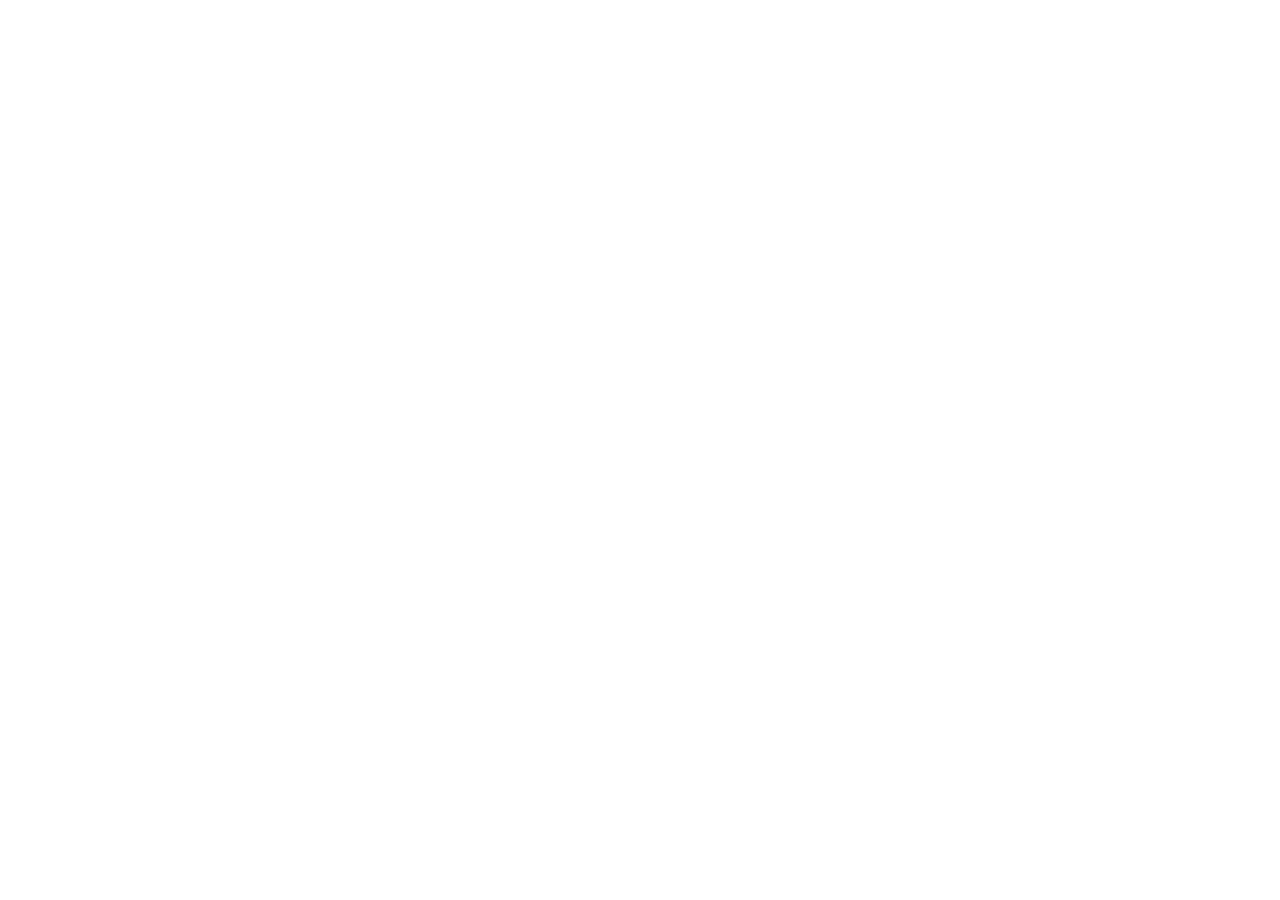
==== index.html @ 19211bac "Updates" ====
<!doctype html>
<html lang="en">
  <head>
    <meta charset="UTF-8" />
    <link rel="icon" type="image/svg+xml" href="/brazilvstheworld-beta/favicon.svg" />
    <meta name="viewport" content="width=device-width, initial-scale=1.0" />
    <title>Brasil vs O Mundo</title>
    <script type="module" crossorigin src="/brazilvstheworld-beta/assets/index-DKfH7GJt.js"></script>
    <link rel="stylesheet" crossorigin href="/brazilvstheworld-beta/assets/index-D_eFrN_8.css">
  </head>
  <body>
    <div id="root"></div>
    <script>
      // Restore the real path from a 404.html redirect (see public/404.html)
      // before React Router mounts, so it sees the URL the user actually
      // asked for instead of "/".
      ;(function () {
        var redirect = new URLSearchParams(window.location.search).get('redirect')
        if (redirect) window.history.replaceState(null, '', redirect)
      })()
    </script>
  </body>
</html>
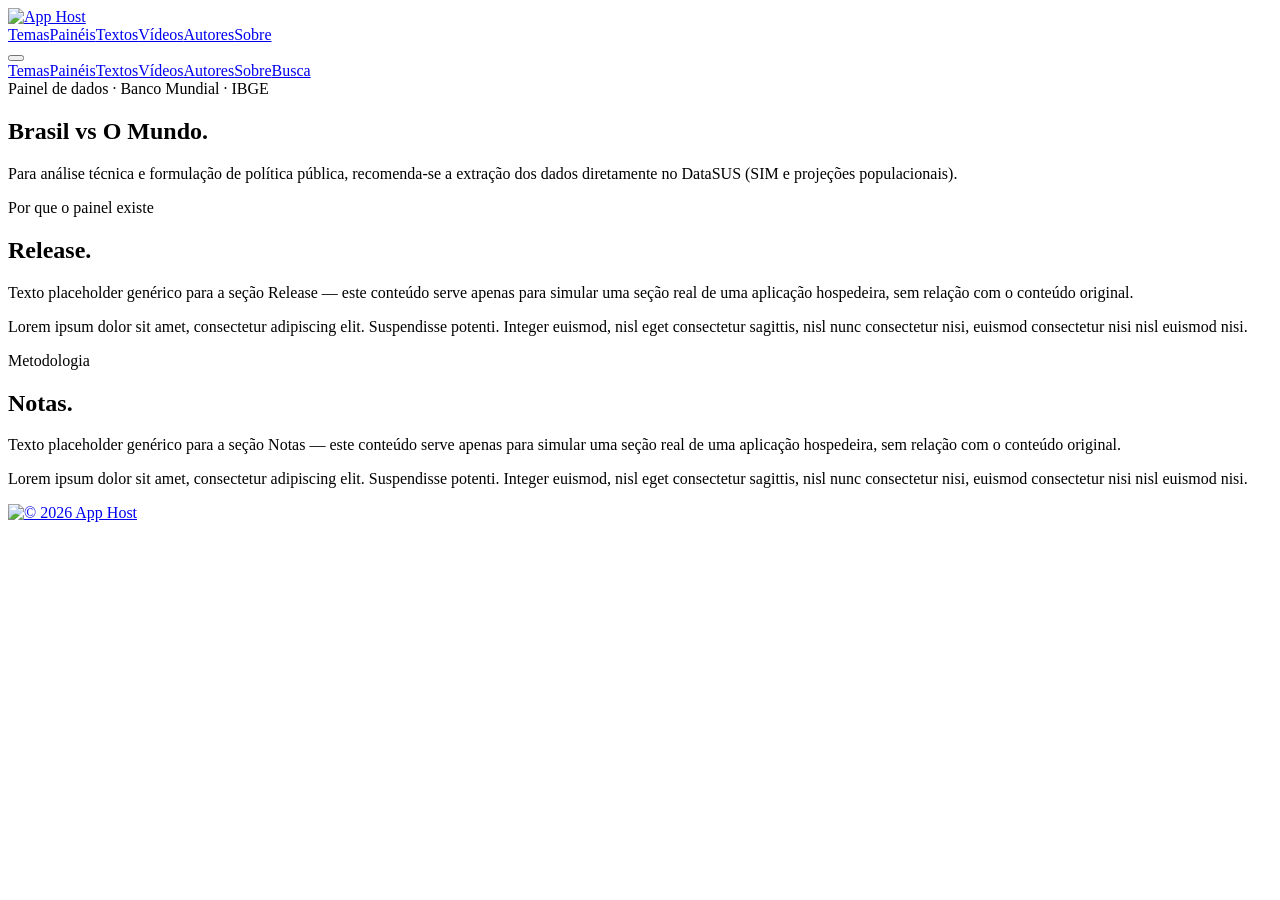
==== commit 14544e74: "Updates" ====
--- a/index.html
+++ b/index.html
@@ -1,23 +1,507 @@
-<!doctype html>
-<html lang="en">
-  <head>
-    <meta charset="UTF-8" />
-    <link rel="icon" type="image/svg+xml" href="/brazilvstheworld-beta/favicon.svg" />
-    <meta name="viewport" content="width=device-width, initial-scale=1.0" />
+<!DOCTYPE html>
+<html lang="pt-BR" class="scroll-smooth">
+
+<head>
+    <meta charset="utf-8">
+    <meta name="viewport" content="width=device-width,initial-scale=1">
+    <link rel="icon" type="image/svg+xml" href="/brazilvstheworld-beta/embed/favicon.svg">
+    <link rel="icon" href="/brazilvstheworld-beta/embed/favicon.ico" sizes="32x32">
+    <link rel="apple-touch-icon" href="/brazilvstheworld-beta/embed/apple-touch-icon.png">
+    <meta name="generator" content="Astro v7.3.4">
+    <style>
+        @font-face {
+            font-family: Sora-d653d735b6630126;
+            src: url("/brazilvstheworld-beta/embed/_astro/fonts/fb204196c2aed93f.woff2") format("woff2");
+            font-display: swap;
+            unicode-range: U+0100-02BA, U+02BD-02C5, U+02C7-02CC, U+02CE-02D7, U+02DD-02FF, U+0304, U+0308, U+0329, U+1D00-1DBF, U+1E00-1E9F, U+1EF2-1EFF, U+2020, U+20A0-20AB, U+20AD-20C4, U+2113, U+2C60-2C7F, U+A720-A7FF;
+            font-weight: 100 800;
+            font-style: normal;
+        }
+
+        @font-face {
+            font-family: Sora-d653d735b6630126;
+            src: url("/brazilvstheworld-beta/embed/_astro/fonts/92041d1f7f50b699.woff2") format("woff2");
+            font-display: swap;
+            unicode-range: U+0000-00FF, U+0131, U+0152-0153, U+02BB-02BC, U+02C6, U+02DA, U+02DC, U+0304, U+0308, U+0329, U+2000-206F, U+20AC, U+2122, U+2191, U+2193, U+2212, U+2215, U+FEFF, U+FFFD;
+            font-weight: 100 800;
+            font-style: normal;
+        }
+
+        @font-face {
+            font-family: "Sora-d653d735b6630126 fallback: Arial";
+            src: local("Arial");
+            font-display: swap;
+            font-weight: 100 800;
+            font-style: normal;
+            size-adjust: 170.9284%;
+            ascent-override: 56.7489%;
+            descent-override: 16.9662%;
+            line-gap-override: 0%;
+        }
+
+        @font-face {
+            font-family: "Sora-d653d735b6630126 fallback: Arial";
+            src: local("Arial");
+            font-display: swap;
+            font-weight: 100 800;
+            font-style: normal;
+            size-adjust: 170.9284%;
+            ascent-override: 56.7489%;
+            descent-override: 16.9662%;
+            line-gap-override: 0%;
+        }
+
+        :root {
+            --font-sora: Sora-d653d735b6630126, "Sora-d653d735b6630126 fallback: Arial", system-ui, sans-serif;
+        }
+    </style>
+    <link rel="preload" href="/brazilvstheworld-beta/embed/_astro/fonts/92041d1f7f50b699.woff2" as="font"
+        type="font/woff2" crossorigin>
+    <style>
+        @font-face {
+            font-family: "Roboto Condensed-7367e5fb0e721d7f";
+            src: url("/brazilvstheworld-beta/embed/_astro/fonts/232f19b13179eff2.woff2") format("woff2");
+            font-display: swap;
+            unicode-range: U+0460-052F, U+1C80-1C8A, U+20B4, U+2DE0-2DFF, U+A640-A69F, U+FE2E-FE2F;
+            font-weight: 300 900;
+            font-style: italic;
+        }
+
+        @font-face {
+            font-family: "Roboto Condensed-7367e5fb0e721d7f";
+            src: url("/brazilvstheworld-beta/embed/_astro/fonts/c723ef1ad5bcbb5d.woff2") format("woff2");
+            font-display: swap;
+            unicode-range: U+0301, U+0400-045F, U+0490-0491, U+04B0-04B1, U+2116;
+            font-weight: 300 900;
+            font-style: italic;
+        }
+
+        @font-face {
+            font-family: "Roboto Condensed-7367e5fb0e721d7f";
+            src: url("/brazilvstheworld-beta/embed/_astro/fonts/babb20ca723d675f.woff2") format("woff2");
+            font-display: swap;
+            unicode-range: U+1F00-1FFF;
+            font-weight: 300 900;
+            font-style: italic;
+        }
+
+        @font-face {
+            font-family: "Roboto Condensed-7367e5fb0e721d7f";
+            src: url("/brazilvstheworld-beta/embed/_astro/fonts/4ac882be841b3f55.woff2") format("woff2");
+            font-display: swap;
+            unicode-range: U+0370-0377, U+037A-037F, U+0384-038A, U+038C, U+038E-03A1, U+03A3-03FF;
+            font-weight: 300 900;
+            font-style: italic;
+        }
+
+        @font-face {
+            font-family: "Roboto Condensed-7367e5fb0e721d7f";
+            src: url("/brazilvstheworld-beta/embed/_astro/fonts/c0e29fbb3623a86c.woff2") format("woff2");
+            font-display: swap;
+            unicode-range: U+0102-0103, U+0110-0111, U+0128-0129, U+0168-0169, U+01A0-01A1, U+01AF-01B0, U+0300-0301, U+0303-0304, U+0308-0309, U+0323, U+0329, U+1EA0-1EF9, U+20AB;
+            font-weight: 300 900;
+            font-style: italic;
+        }
+
+        @font-face {
+            font-family: "Roboto Condensed-7367e5fb0e721d7f";
+            src: url("/brazilvstheworld-beta/embed/_astro/fonts/a6c7528df9ae3682.woff2") format("woff2");
+            font-display: swap;
+            unicode-range: U+0100-02BA, U+02BD-02C5, U+02C7-02CC, U+02CE-02D7, U+02DD-02FF, U+0304, U+0308, U+0329, U+1D00-1DBF, U+1E00-1E9F, U+1EF2-1EFF, U+2020, U+20A0-20AB, U+20AD-20C4, U+2113, U+2C60-2C7F, U+A720-A7FF;
+            font-weight: 300 900;
+            font-style: italic;
+        }
+
+        @font-face {
+            font-family: "Roboto Condensed-7367e5fb0e721d7f";
+            src: url("/brazilvstheworld-beta/embed/_astro/fonts/21bd579e467d59eb.woff2") format("woff2");
+            font-display: swap;
+            unicode-range: U+0000-00FF, U+0131, U+0152-0153, U+02BB-02BC, U+02C6, U+02DA, U+02DC, U+0304, U+0308, U+0329, U+2000-206F, U+20AC, U+2122, U+2191, U+2193, U+2212, U+2215, U+FEFF, U+FFFD;
+            font-weight: 300 900;
+            font-style: italic;
+        }
+
+        @font-face {
+            font-family: "Roboto Condensed-7367e5fb0e721d7f";
+            src: url("/brazilvstheworld-beta/embed/_astro/fonts/2b5d3873e5bdcf2b.woff2") format("woff2");
+            font-display: swap;
+            unicode-range: U+0460-052F, U+1C80-1C8A, U+20B4, U+2DE0-2DFF, U+A640-A69F, U+FE2E-FE2F;
+            font-weight: 300 900;
+            font-style: normal;
+        }
+
+        @font-face {
+            font-family: "Roboto Condensed-7367e5fb0e721d7f";
+            src: url("/brazilvstheworld-beta/embed/_astro/fonts/04f08428196695ec.woff2") format("woff2");
+            font-display: swap;
+            unicode-range: U+0301, U+0400-045F, U+0490-0491, U+04B0-04B1, U+2116;
+            font-weight: 300 900;
+            font-style: normal;
+        }
+
+        @font-face {
+            font-family: "Roboto Condensed-7367e5fb0e721d7f";
+            src: url("/brazilvstheworld-beta/embed/_astro/fonts/461eb7dfec00330a.woff2") format("woff2");
+            font-display: swap;
+            unicode-range: U+1F00-1FFF;
+            font-weight: 300 900;
+            font-style: normal;
+        }
+
+        @font-face {
+            font-family: "Roboto Condensed-7367e5fb0e721d7f";
+            src: url("/brazilvstheworld-beta/embed/_astro/fonts/5a1129e71ad05885.woff2") format("woff2");
+            font-display: swap;
+            unicode-range: U+0370-0377, U+037A-037F, U+0384-038A, U+038C, U+038E-03A1, U+03A3-03FF;
+            font-weight: 300 900;
+            font-style: normal;
+        }
+
+        @font-face {
+            font-family: "Roboto Condensed-7367e5fb0e721d7f";
+            src: url("/brazilvstheworld-beta/embed/_astro/fonts/8f51b85302a510f4.woff2") format("woff2");
+            font-display: swap;
+            unicode-range: U+0102-0103, U+0110-0111, U+0128-0129, U+0168-0169, U+01A0-01A1, U+01AF-01B0, U+0300-0301, U+0303-0304, U+0308-0309, U+0323, U+0329, U+1EA0-1EF9, U+20AB;
+            font-weight: 300 900;
+            font-style: normal;
+        }
+
+        @font-face {
+            font-family: "Roboto Condensed-7367e5fb0e721d7f";
+            src: url("/brazilvstheworld-beta/embed/_astro/fonts/c4f8b209009dd8a0.woff2") format("woff2");
+            font-display: swap;
+            unicode-range: U+0100-02BA, U+02BD-02C5, U+02C7-02CC, U+02CE-02D7, U+02DD-02FF, U+0304, U+0308, U+0329, U+1D00-1DBF, U+1E00-1E9F, U+1EF2-1EFF, U+2020, U+20A0-20AB, U+20AD-20C4, U+2113, U+2C60-2C7F, U+A720-A7FF;
+            font-weight: 300 900;
+            font-style: normal;
+        }
+
+        @font-face {
+            font-family: "Roboto Condensed-7367e5fb0e721d7f";
+            src: url("/brazilvstheworld-beta/embed/_astro/fonts/b34ae3bc6a83141b.woff2") format("woff2");
+            font-display: swap;
+            unicode-range: U+0000-00FF, U+0131, U+0152-0153, U+02BB-02BC, U+02C6, U+02DA, U+02DC, U+0304, U+0308, U+0329, U+2000-206F, U+20AC, U+2122, U+2191, U+2193, U+2212, U+2215, U+FEFF, U+FFFD;
+            font-weight: 300 900;
+            font-style: normal;
+        }
+
+        @font-face {
+            font-family: "Roboto Condensed-7367e5fb0e721d7f fallback: Arial";
+            src: local("Arial");
+            font-display: swap;
+            font-weight: 300 900;
+            font-style: italic;
+            size-adjust: 83.2421%;
+            ascent-override: 111.4502%;
+            descent-override: 29.329%;
+            line-gap-override: 0%;
+        }
+
+        @font-face {
+            font-family: "Roboto Condensed-7367e5fb0e721d7f fallback: Arial";
+            src: local("Arial");
+            font-display: swap;
+            font-weight: 300 900;
+            font-style: italic;
+            size-adjust: 83.2421%;
+            ascent-override: 111.4502%;
+            descent-override: 29.329%;
+            line-gap-override: 0%;
+        }
+
+        @font-face {
+            font-family: "Roboto Condensed-7367e5fb0e721d7f fallback: Arial";
+            src: local("Arial");
+            font-display: swap;
+            font-weight: 300 900;
+            font-style: italic;
+            size-adjust: 83.2421%;
+            ascent-override: 111.4502%;
+            descent-override: 29.329%;
+            line-gap-override: 0%;
+        }
+
+        @font-face {
+            font-family: "Roboto Condensed-7367e5fb0e721d7f fallback: Arial";
+            src: local("Arial");
+            font-display: swap;
+            font-weight: 300 900;
+            font-style: italic;
+            size-adjust: 83.2421%;
+            ascent-override: 111.4502%;
+            descent-override: 29.329%;
+            line-gap-override: 0%;
+        }
+
+        @font-face {
+            font-family: "Roboto Condensed-7367e5fb0e721d7f fallback: Arial";
+            src: local("Arial");
+            font-display: swap;
+            font-weight: 300 900;
+            font-style: italic;
+            size-adjust: 83.2421%;
+            ascent-override: 111.4502%;
+            descent-override: 29.329%;
+            line-gap-override: 0%;
+        }
+
+        @font-face {
+            font-family: "Roboto Condensed-7367e5fb0e721d7f fallback: Arial";
+            src: local("Arial");
+            font-display: swap;
+            font-weight: 300 900;
+            font-style: italic;
+            size-adjust: 83.2421%;
+            ascent-override: 111.4502%;
+            descent-override: 29.329%;
+            line-gap-override: 0%;
+        }
+
+        @font-face {
+            font-family: "Roboto Condensed-7367e5fb0e721d7f fallback: Arial";
+            src: local("Arial");
+            font-display: swap;
+            font-weight: 300 900;
+            font-style: italic;
+            size-adjust: 83.2421%;
+            ascent-override: 111.4502%;
+            descent-override: 29.329%;
+            line-gap-override: 0%;
+        }
+
+        @font-face {
+            font-family: "Roboto Condensed-7367e5fb0e721d7f fallback: Arial";
+            src: local("Arial");
+            font-display: swap;
+            font-weight: 300 900;
+            font-style: normal;
+            size-adjust: 83.2421%;
+            ascent-override: 111.4502%;
+            descent-override: 29.329%;
+            line-gap-override: 0%;
+        }
+
+        @font-face {
+            font-family: "Roboto Condensed-7367e5fb0e721d7f fallback: Arial";
+            src: local("Arial");
+            font-display: swap;
+            font-weight: 300 900;
+            font-style: normal;
+            size-adjust: 83.2421%;
+            ascent-override: 111.4502%;
+            descent-override: 29.329%;
+            line-gap-override: 0%;
+        }
+
+        @font-face {
+            font-family: "Roboto Condensed-7367e5fb0e721d7f fallback: Arial";
+            src: local("Arial");
+            font-display: swap;
+            font-weight: 300 900;
+            font-style: normal;
+            size-adjust: 83.2421%;
+            ascent-override: 111.4502%;
+            descent-override: 29.329%;
+            line-gap-override: 0%;
+        }
+
+        @font-face {
+            font-family: "Roboto Condensed-7367e5fb0e721d7f fallback: Arial";
+            src: local("Arial");
+            font-display: swap;
+            font-weight: 300 900;
+            font-style: normal;
+            size-adjust: 83.2421%;
+            ascent-override: 111.4502%;
+            descent-override: 29.329%;
+            line-gap-override: 0%;
+        }
+
+        @font-face {
+            font-family: "Roboto Condensed-7367e5fb0e721d7f fallback: Arial";
+            src: local("Arial");
+            font-display: swap;
+            font-weight: 300 900;
+            font-style: normal;
+            size-adjust: 83.2421%;
+            ascent-override: 111.4502%;
+            descent-override: 29.329%;
+            line-gap-override: 0%;
+        }
+
+        @font-face {
+            font-family: "Roboto Condensed-7367e5fb0e721d7f fallback: Arial";
+            src: local("Arial");
+            font-display: swap;
+            font-weight: 300 900;
+            font-style: normal;
+            size-adjust: 83.2421%;
+            ascent-override: 111.4502%;
+            descent-override: 29.329%;
+            line-gap-override: 0%;
+        }
+
+        @font-face {
+            font-family: "Roboto Condensed-7367e5fb0e721d7f fallback: Arial";
+            src: local("Arial");
+            font-display: swap;
+            font-weight: 300 900;
+            font-style: normal;
+            size-adjust: 83.2421%;
+            ascent-override: 111.4502%;
+            descent-override: 29.329%;
+            line-gap-override: 0%;
+        }
+
+        :root {
+            --font-roboto-condensed: "Roboto Condensed-7367e5fb0e721d7f", "Roboto Condensed-7367e5fb0e721d7f fallback: Arial", sans-serif;
+        }
+    </style>
+    <link rel="preload" href="/brazilvstheworld-beta/embed/_astro/fonts/b34ae3bc6a83141b.woff2" as="font"
+        type="font/woff2" crossorigin>
     <title>Brasil vs O Mundo</title>
-    <script type="module" crossorigin src="/brazilvstheworld-beta/assets/index-DKfH7GJt.js"></script>
-    <link rel="stylesheet" crossorigin href="/brazilvstheworld-beta/assets/index-D_eFrN_8.css">
-  </head>
-  <body>
-    <div id="root"></div>
-    <script>
-      // Restore the real path from a 404.html redirect (see public/404.html)
-      // before React Router mounts, so it sees the URL the user actually
-      // asked for instead of "/".
-      ;(function () {
-        var redirect = new URLSearchParams(window.location.search).get('redirect')
-        if (redirect) window.history.replaceState(null, '', redirect)
-      })()
-    </script>
-  </body>
-</html>
+    <meta name="description"
+        content="Infográficos interativos sobre mortalidade no Brasil com dados oficiais do SIM/DATASUS e do IBGE: evolução de taxas, causas de morte, distribuição geográfica e pirâmide de mortalidade por sexo e idade.">
+    <meta property="og:locale" content="pt_BR">
+    <meta property="og:type" content="website">
+    <meta property="og:title" content="Brasil vs O Mundo">
+    <meta property="og:image:type" content="image/png">
+    <meta property="og:image:width" content="1200">
+    <meta property="og:image:height" content="630">
+  <script type="module" crossorigin src="/brazilvstheworld-beta/assets/embed-Dj7CVzZw.js"></script>
+  <link rel="modulepreload" crossorigin href="/brazilvstheworld-beta/assets/App-Dp1eQe2b.js">
+  <link rel="stylesheet" crossorigin href="/brazilvstheworld-beta/assets/embed-DPKbX0Xf.css">
+</head>
+
+<body id="top" class="flex min-h-screen flex-col bg-black text-white selection:bg-blue-600 selection:text-white">
+    <header id="site-header"
+        class="sticky top-0 z-50 w-full border-b border-dark-border/50 bg-black/60 backdrop-blur-md transition-all duration-500">
+        <div class="mx-auto flex h-20 max-w-7xl items-center justify-between px-6"><a href="/"
+                class="flex shrink-0 items-center transition-opacity duration-300 hover:opacity-80"><img
+                    src="/brazilvstheworld-beta/embed/logoX.svg" alt="App Host" width="152" height="32"
+                    class="h-9.5 w-auto object-contain md:h-10.75"></a>
+            <nav
+                class="ml-auto hidden items-center gap-8 font-title text-sm font-medium tracking-wider text-dark-muted/80 uppercase lg:flex xl:gap-10">
+                <a href="/#topics" class="transition-colors duration-300 hover:text-accent">Temas</a><a href="/#panels"
+                    class="transition-colors duration-300 hover:text-accent">Painéis</a><a href="/texts"
+                    class="transition-colors duration-300 hover:text-accent">Textos</a><a href="/videos"
+                    class="transition-colors duration-300 hover:text-accent">Vídeos</a><a href="/authors"
+                    class="transition-colors duration-300 hover:text-accent">Autores</a><a href="/#release"
+                    class="transition-colors duration-300 hover:text-accent">Sobre</a><a href="/search/"
+                    aria-label="Buscar"
+                    class="grid size-9 place-items-center border border-dark-border transition-colors duration-300 hover:border-accent hover:text-accent"><i
+                        class="fa-solid fa-magnifying-glass" aria-hidden="true"></i></a></nav><button
+                id="mobile-menu-toggle" type="button" aria-label="Abrir menu" aria-expanded="false"
+                class="flex h-10 w-10 items-center justify-center text-white/80 transition-colors duration-200 hover:text-accent lg:hidden"><i
+                    id="mobile-menu-icon" class="fa-solid fa-bars text-xl"></i></button>
+        </div>
+    </header>
+    <div id="mobile-menu"
+        class="fixed inset-0 z-40 hidden flex-col items-center justify-center space-y-8 bg-black/95 opacity-0 backdrop-blur-md transition-opacity duration-300">
+        <a href="/#topics"
+            class="mobile-link font-title text-2xl tracking-widest text-white/90 uppercase transition-colors hover:text-accent">Temas</a><a
+            href="/#panels"
+            class="mobile-link font-title text-2xl tracking-widest text-white/90 uppercase transition-colors hover:text-accent">Painéis</a><a
+            href="/texts"
+            class="mobile-link font-title text-2xl tracking-widest text-white/90 uppercase transition-colors hover:text-accent">Textos</a><a
+            href="/videos"
+            class="mobile-link font-title text-2xl tracking-widest text-white/90 uppercase transition-colors hover:text-accent">Vídeos</a><a
+            href="/authors"
+            class="mobile-link font-title text-2xl tracking-widest text-white/90 uppercase transition-colors hover:text-accent">Autores</a><a
+            href="/#release"
+            class="mobile-link font-title text-2xl tracking-widest text-white/90 uppercase transition-colors hover:text-accent">Sobre</a><a
+            href="/search/"
+            class="mobile-link font-title text-2xl tracking-widest text-white/90 uppercase transition-colors hover:text-accent">Busca</a>
+    </div>
+    <main class="w-full flex-grow">
+        <div class="[&amp;_p]:mb-0">
+            <section id="panel" class="scroll-mt-20 bg-dark-deep">
+                <div class="mx-auto w-full max-w-7xl px-6 pt-12 pb-20 md:pt-16 md:pb-24 flex flex-col gap-8">
+                    <div class="flex flex-wrap items-end justify-between gap-6">
+                        <div><span
+                                class="mb-2 block font-title text-xs font-bold tracking-widest text-accent uppercase md:text-sm">Painel
+                                de dados · Banco Mundial · IBGE</span>
+                            <h1
+                                class="font-title text-5xl font-bold text-white/90 uppercase drop-shadow-lg md:text-6xl">
+                                Brasil vs O Mundo<span class="text-accent">.</span></h1>
+                            <div
+                                class="mt-5 flex flex-wrap items-center gap-3 font-title text-sm tracking-widest text-dark-muted uppercase">
+                            </div>
+                        </div>
+                    </div>
+                    <section id="embed-root" data-chart-explorer class="flex w-full flex-col gap-4"></section>
+                    <!--
+      Simulação local de como o app apareceria embutido numa aplicação
+      hospedeira externa - ver docs/architecture.md, "Hospedagem e deploy".
+      O HTML/CSS/JS ao redor foi espelhado de uma aplicação hospedeira
+      candidata real (mesmo tema/layout que o painel dela usa) só pra dar
+      um entorno realista; a seção acima (ex-#mortality-explorer, renomeada
+      pra #embed-root) é o
+      nosso ponto de montagem de verdade. O script reproduz exatamente o que
+      um host externo precisaria fazer: carregar o bundle, chamar mount().
+
+      O CSS/JS deles é injetado aqui via DOM, não como <link>/<script src>
+      estáticos no HTML - o crawler de dependências do Vite tenta pré-
+      transformar todo <script type="module" src> que encontra no HTML,
+      inclusive os que apontam pra arquivos de public/ (que são servidos
+      como estão, sem passar pelo pipeline de transform); a falha nessa
+      tentativa bagunçava a reescrita de base de tags vizinhas (ex.: um
+      <link> vizinho saindo com o base duplicado). Tags criadas em runtime
+      nunca passam pelo parser de HTML do Vite, então não sofrem disso.
+    -->
+                    <p class="text-center text-sm font-light text-dark-muted">Para análise técnica e formulação de
+                        política pública, recomenda-se a extração dos dados diretamente no DataSUS (SIM e projeções
+                        populacionais).</p>
+                </div>
+            </section>
+            <section id="release" class="scroll-mt-20 border-t border-dark-border py-20 md:py-24">
+                <div class="mx-auto max-w-7xl px-6">
+                    <div class="mb-10"><span
+                            class="mb-2 block font-title text-xs font-bold tracking-widest text-accent uppercase md:text-sm">Por
+                            que o painel existe</span>
+                        <h2 class="font-title text-4xl font-bold text-white/90 uppercase md:text-5xl">Release<span
+                                class="text-accent">.</span></h2>
+                    </div>
+                    <div
+                        class="flex flex-col gap-5 text-base leading-relaxed font-light text-dark-muted md:text-lg [&amp;_strong]:font-bold [&amp;_strong]:text-white">
+                        <p>Texto placeholder genérico para a seção Release — este conteúdo serve apenas para simular
+                            uma seção real de uma aplicação hospedeira, sem relação com o conteúdo original.</p>
+                        <p>Lorem ipsum dolor sit amet, consectetur adipiscing elit. Suspendisse potenti. Integer
+                            euismod, nisl eget consectetur sagittis, nisl nunc consectetur nisi, euismod consectetur
+                            nisi nisl euismod nisi.</p>
+                    </div>
+                </div>
+            </section>
+            <section id="notes" class="scroll-mt-20 border-t border-dark-border py-20 md:py-24">
+                <div class="mx-auto max-w-7xl px-6">
+                    <div class="mb-10"><span
+                            class="mb-2 block font-title text-xs font-bold tracking-widest text-accent uppercase md:text-sm">Metodologia</span>
+                        <h2 class="font-title text-4xl font-bold text-white/90 uppercase md:text-5xl">Notas<span
+                                class="text-accent">.</span></h2>
+                    </div>
+                    <div
+                        class="flex flex-col gap-5 text-base leading-relaxed font-light text-dark-muted md:text-lg [&amp;_strong]:font-bold [&amp;_strong]:text-white">
+                        <p>Texto placeholder genérico para a seção Notas — este conteúdo serve apenas para simular
+                            uma seção real de uma aplicação hospedeira, sem relação com o conteúdo original.</p>
+                        <p>Lorem ipsum dolor sit amet, consectetur adipiscing elit. Suspendisse potenti. Integer
+                            euismod, nisl eget consectetur sagittis, nisl nunc consectetur nisi, euismod consectetur
+                            nisi nisl euismod nisi.</p>
+                    </div>
+                </div>
+            </section>
+        </div>
+    </main>
+    <footer class="relative w-full overflow-hidden border-t border-dark-border/50 text-white">
+        <div class="absolute inset-0 z-0 bg-[url('/background-desvendados.jpg')] bg-cover bg-fixed bg-center"></div>
+        <div class="absolute inset-0 z-0 bg-black/90"></div>
+        <div
+            class="relative z-10 mx-auto flex max-w-7xl flex-col gap-6 px-6 py-8 text-sm text-dark-muted sm:flex-row sm:items-center sm:justify-between">
+            <div class="flex flex-wrap items-center gap-6"><a href="/"
+                    class="flex items-center gap-2 transition-opacity duration-300 hover:opacity-80"><img
+                        src="/brazilvstheworld-beta/embed/logoX.svg" alt="© 2026 App Host" width="152" height="32"
+                        class="h-7 w-auto object-contain"></a>
+            </div>
+        </div>
+    </footer>
+</body>
+
+</html>
